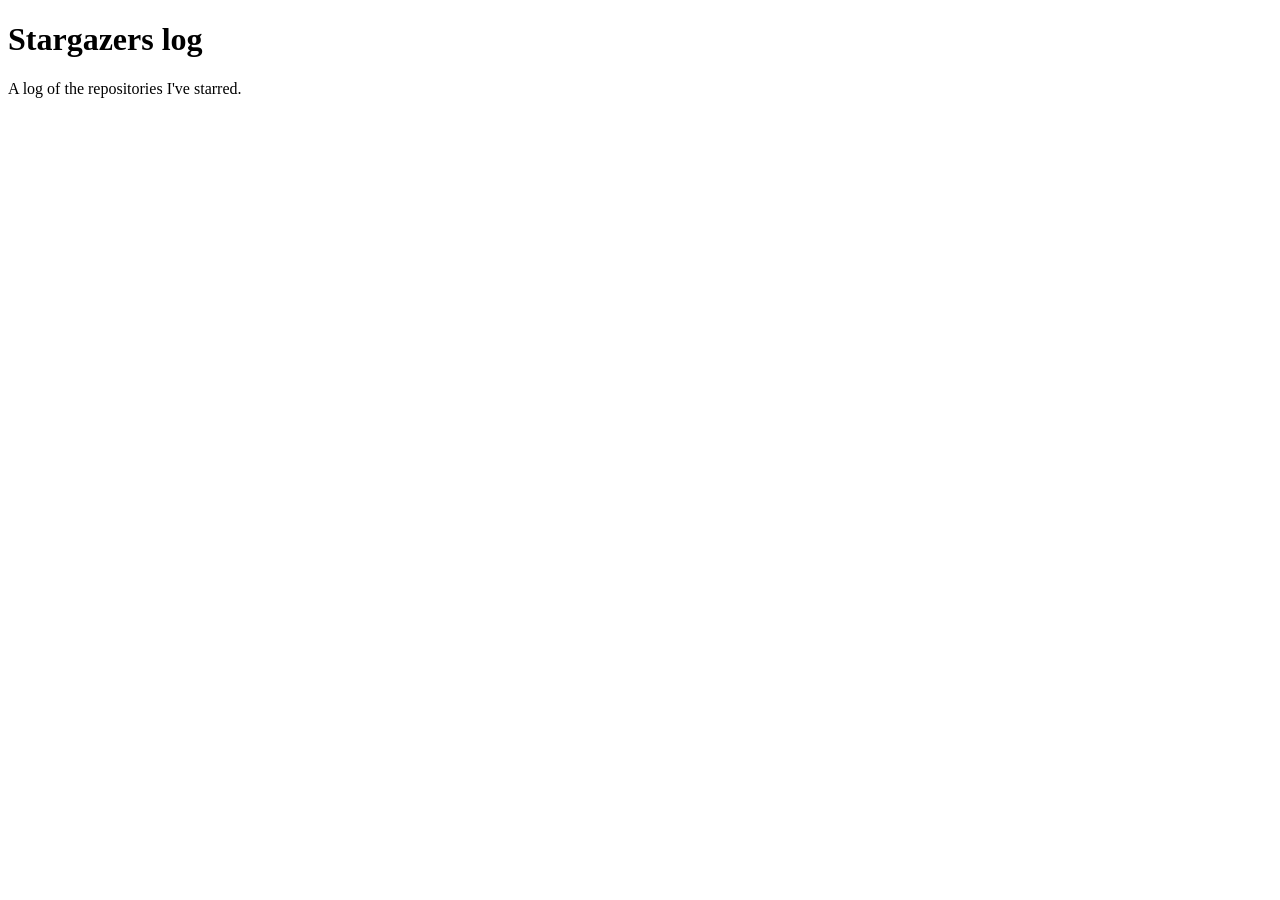
==== index.html @ 332c8de5 "Add initial index.html for Stargazers log" ====
<!DOCTYPE html>
<html lang="en">
  <head>
    <meta charset="utf-8">
    <title>Stargazers log</title>
  </head>
  <body>
    <h1>Stargazers log</h1>
    <p>A log of the repositories I've starred.</p>
  </body>
</html>
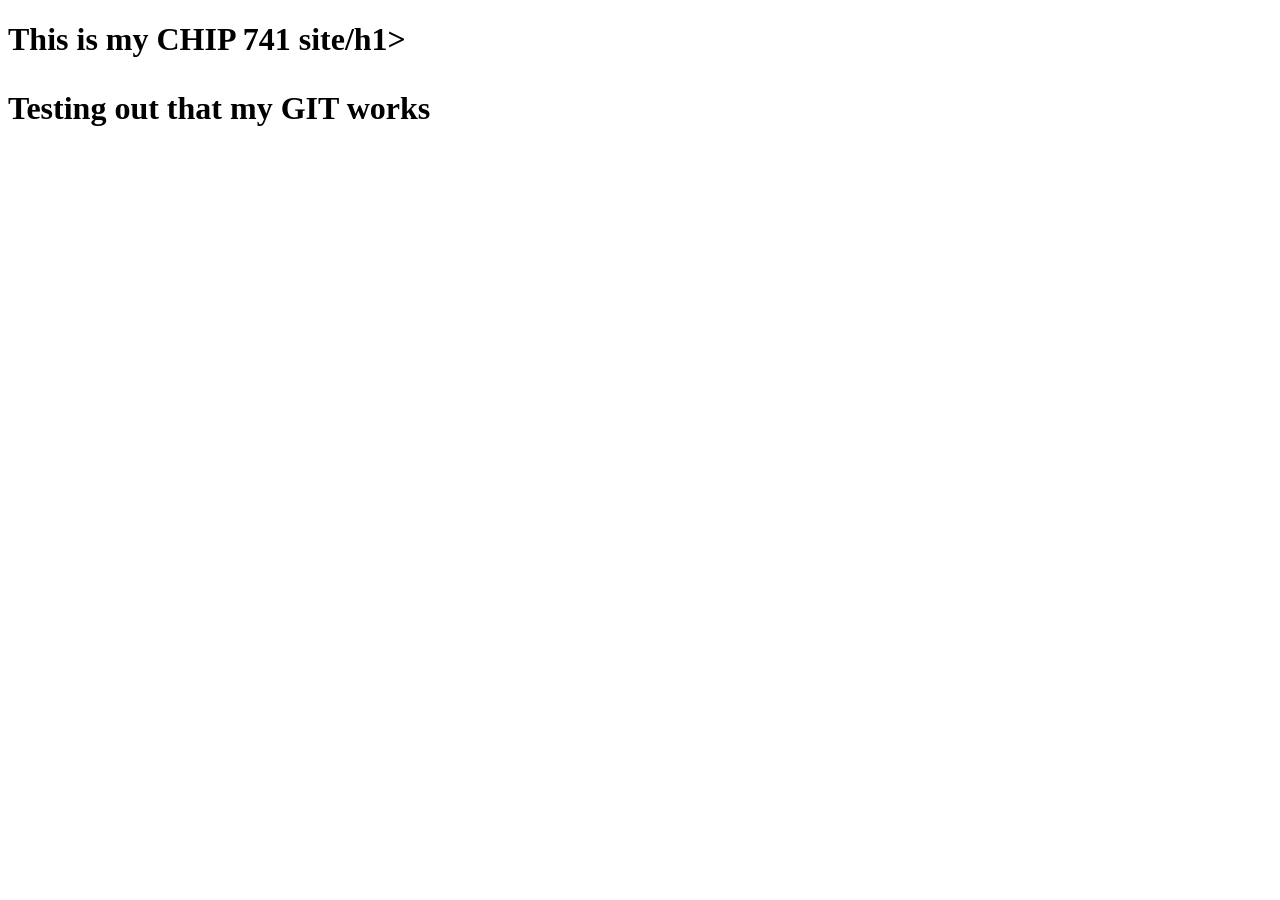
==== commit 7100166e: "Updating index file" ====
--- a/index.html
+++ b/index.html
@@ -2,10 +2,10 @@
 <html lang="en">
   <head>
     <meta charset="utf-8">
-    <title>Stargazers log</title>
+    <title>CHIP 741 Site</title>
   </head>
   <body>
-    <h1>Stargazers log</h1>
-    <p>A log of the repositories I've starred.</p>
+    <h1>This is my CHIP 741 site/h1>
+    <p>Testing out that my GIT works</p>
   </body>
 </html>
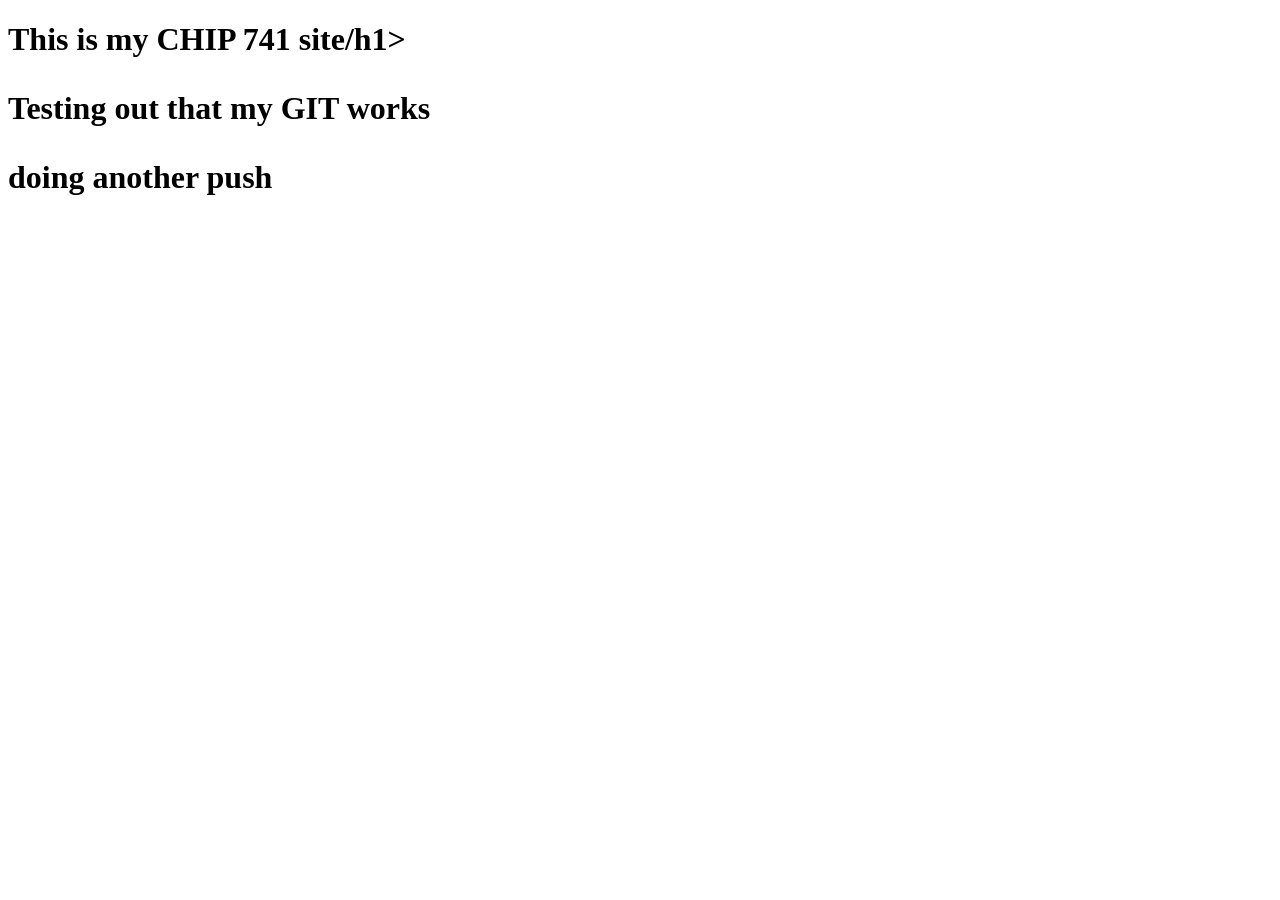
==== commit 5564a327: "Testing another commit and push" ====
--- a/index.html
+++ b/index.html
@@ -7,5 +7,6 @@
   <body>
     <h1>This is my CHIP 741 site/h1>
     <p>Testing out that my GIT works</p>
+    <p> doing another push</p>
   </body>
 </html>
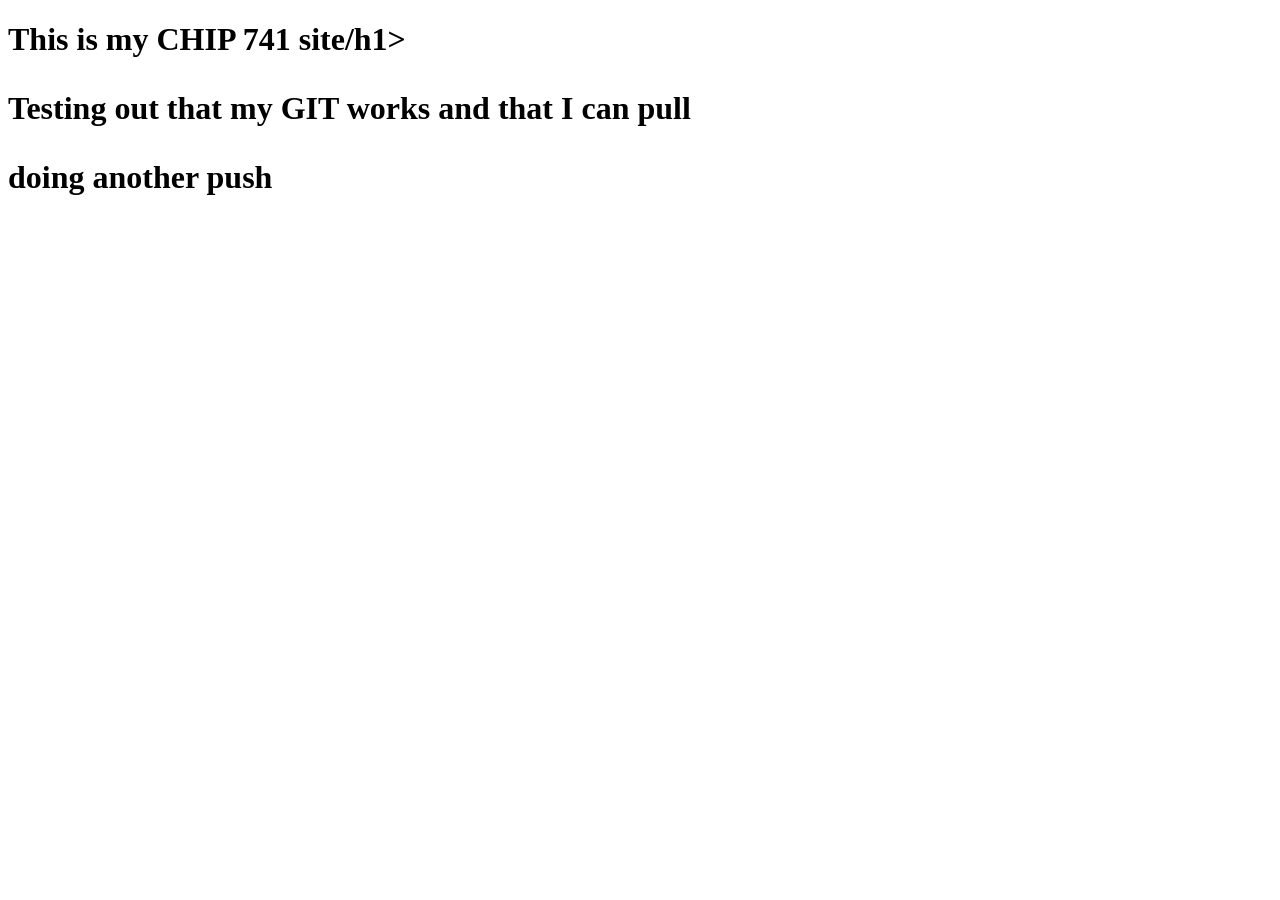
==== commit c7230001: "Update paragraph text in index.html" ====
--- a/index.html
+++ b/index.html
@@ -6,7 +6,7 @@
   </head>
   <body>
     <h1>This is my CHIP 741 site/h1>
-    <p>Testing out that my GIT works</p>
+    <p>Testing out that my GIT works and that I can pull</p>
     <p> doing another push</p>
   </body>
 </html>
